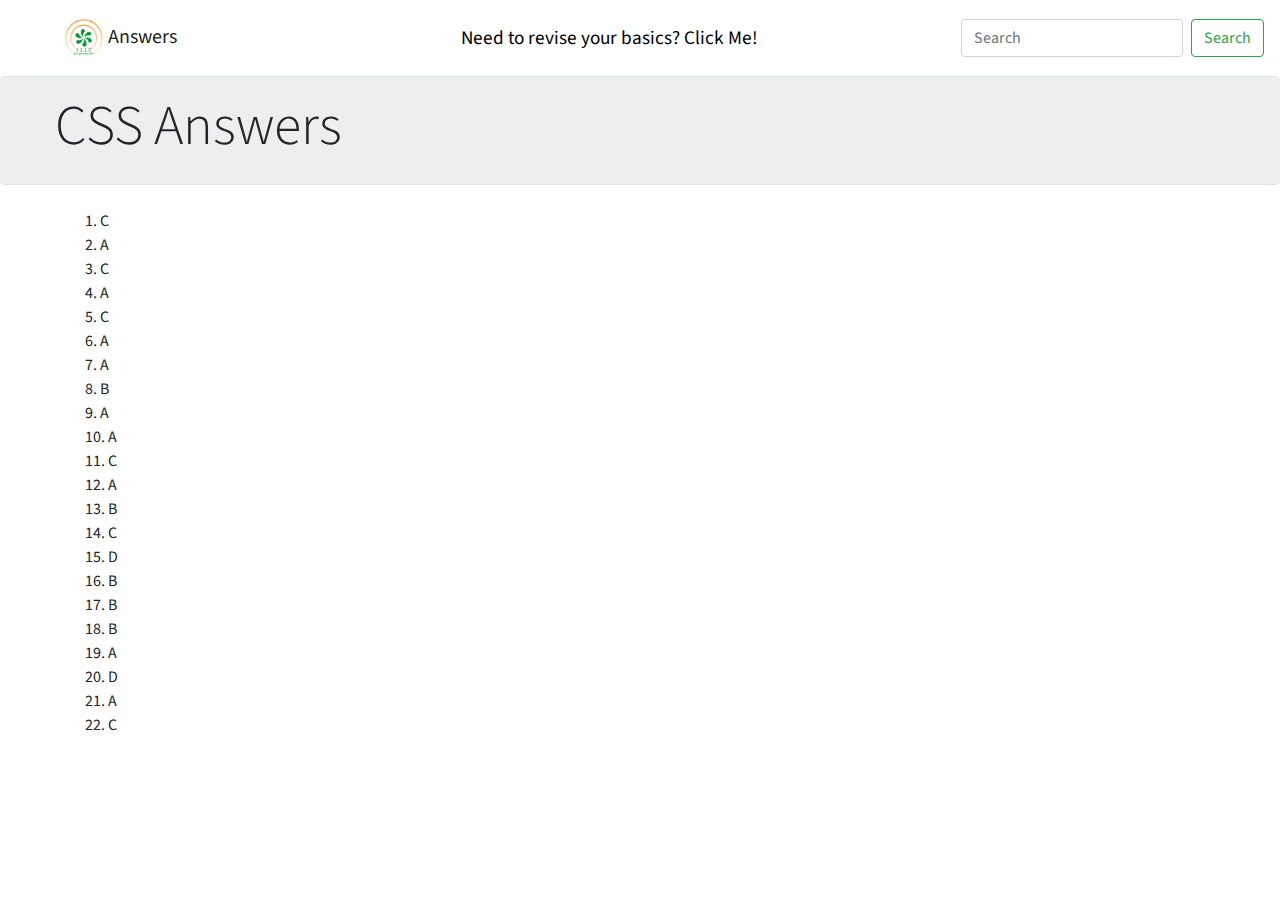
==== answers.html @ 7e9dea78 "added answers to quiz" ====
<!doctype html>
<html lang="en">

<head>
  <title>Exercise</title>
  <!-- Required meta tags -->
  <meta charset="utf-8">
  <meta name="viewport" content="width=device-width, initial-scale=1, shrink-to-fit=no">

  <!-- Bootstrap CSS -->
  <link rel="stylesheet" href="https://stackpath.bootstrapcdn.com/bootstrap/4.3.1/css/bootstrap.min.css"
    integrity="sha384-ggOyR0iXCbMQv3Xipma34MD+dH/1fQ784/j6cY/iJTQUOhcWr7x9JvoRxT2MZw1T" crossorigin="anonymous">
  <!-- GOOGLE FONTS -->
  <link href="https://fonts.googleapis.com/css2?family=Source+Sans+Pro:wght@400;600&display=swap" rel="stylesheet">
  <!-- Font Awesome -->
  <link rel="stylesheet" href="https://stackpath.bootstrapcdn.com/font-awesome/4.7.0/css/font-awesome.min.css">
  <!-- Custom CSS -->
  <link rel="stylesheet" href="style.css">
</head>

<body>

  <!-- NavBar  -->
  <ul class="navbar navbar-light bg-white mb-0 " id="navId">
    <li class="navbar-brand px-5 ">
      <a href="#" class="navbar-brand"><img src="download.png" alt="iiitbbsr" width="40px"> Answers</a>
    </li>
    <ul class="navbar-nav">
      <li class="nav-item">
        <a class="test" href="index.html">Need to revise your basics? Click Me!</a>
      </li>
    </ul>
    <form class="form-inline my-2 my-lg-0">
      <input class="form-control mr-sm-2" type="search" placeholder="Search" aria-label="Search">
      <button class="btn btn-outline-success my-2 my-sm-0" type="submit">Search</button>
    </form>
  </ul>
  <div class="jumbotron p-3 mb-0 custom-jumbotron">
    <div class="container mx-4">
      <h1 class="display-4">CSS Answers</h1>
    </div>
  </div>
  <div class="container container-test mt-4">
     <p>
        1. C<br>
        2. A<br>
        3. C<br>
        4. A<br>
        5. C<br>
        6. A<br>
        7. A<br>
        8. B<br>
        9. A<br>
        10. A<br>
        11. C<br>
        12. A<br>
        13. B<br>
        14. C<br>
        15. D<br>
        16. B<br>
        17. B<br>
        18. B<br>
        19. A<br>
        20. D<br>
        21. A<br>
        22. C<br>
      </p>
  </div>




  <!-- Optional JavaScript -->
  <!-- jQuery first, then Popper.js, then Bootstrap JS -->
  <script src="https://code.jquery.com/jquery-3.3.1.slim.min.js"
    integrity="sha384-q8i/X+965DzO0rT7abK41JStQIAqVgRVzpbzo5smXKp4YfRvH+8abtTE1Pi6jizo"
    crossorigin="anonymous"></script>
  <script src="https://cdnjs.cloudflare.com/ajax/libs/popper.js/1.14.7/umd/popper.min.js"
    integrity="sha384-UO2eT0CpHqdSJQ6hJty5KVphtPhzWj9WO1clHTMGa3JDZwrnQq4sF86dIHNDz0W1"
    crossorigin="anonymous"></script>
  <script src="https://stackpath.bootstrapcdn.com/bootstrap/4.3.1/js/bootstrap.min.js"
    integrity="sha384-JjSmVgyd0p3pXB1rRibZUAYoIIy6OrQ6VrjIEaFf/nJGzIxFDsf4x0xIM+B07jRM"
    crossorigin="anonymous"></script>
</body>

</html>
---- style.css ----
body {
  font-family: 'Source Sans Pro', sans-serif;
}

h2 h3 h4{
  font-weight: 600;
}

.heading {
  font-size: 2.5rem;
}

.subheading {
  font-size: 1.75rem;
}

.custom-footer {
  background-color: #eee;
  border-bottom: solid 1px #dce3e5;
  border-top: solid 1px #dce3e5;
}
.custom-jumbotron {
  background-color: #eee;
  border-bottom: solid 1px #dce3e5;
  border-top: solid 1px #dce3e5;
}
.learn-html  {
  background-color: #ffe8d4;
  text-align: center;
}
.test {
  font-size: 1.2rem;
  text-decoration: none;
  color: black;
}
.test:hover {
  text-decoration: none;
  color: green;
}
.learn-html a {
  color: #333333;
  text-decoration: none;
}
.learn-html a:hover {
  color: blueviolet;
  text-decoration: none;
}
.ans {
	color: blueviolet;
	text-decoration: none;
}
pre {
  background: #f4f4f4;
  border: 1px solid #ddd;
  border-left: 3px solid #3d7e9a;
  color: #666;
  page-break-inside: avoid;
  font-family: monospace;
  font-size: 15px;
  line-height: 1.6;
  margin-bottom: 1.6em;
  max-width: 100%;
  overflow: auto;
  padding: 1em 1.5em;
  display: block;
  word-wrap: break-word;
}
.heading h3{
  font-size: 4rem;
}

.sidenav {
  height: 525px;
  width: 14%;
  position: absolute;
  z-index: 1;
  top: auto;
  left: 0;
  right: 0;
  /* display: block; */
  /* overflow: hidden; */
  background: #eee;
  overflow-x: hidden;
  padding: 8px 0px;
}

.sidenav a {
  padding: 6px 8px 6px 16px;
  text-decoration: none;
  font-size: 20px;
  color: #2196F3;
  display: block;
}

.sidenav a:hover {
  color: #064579;
}

.sidenav h3 {
  padding: 6px 8px 6px 16px;
  color: #064579;
}

p.option {
  padding-left: 20px;
}
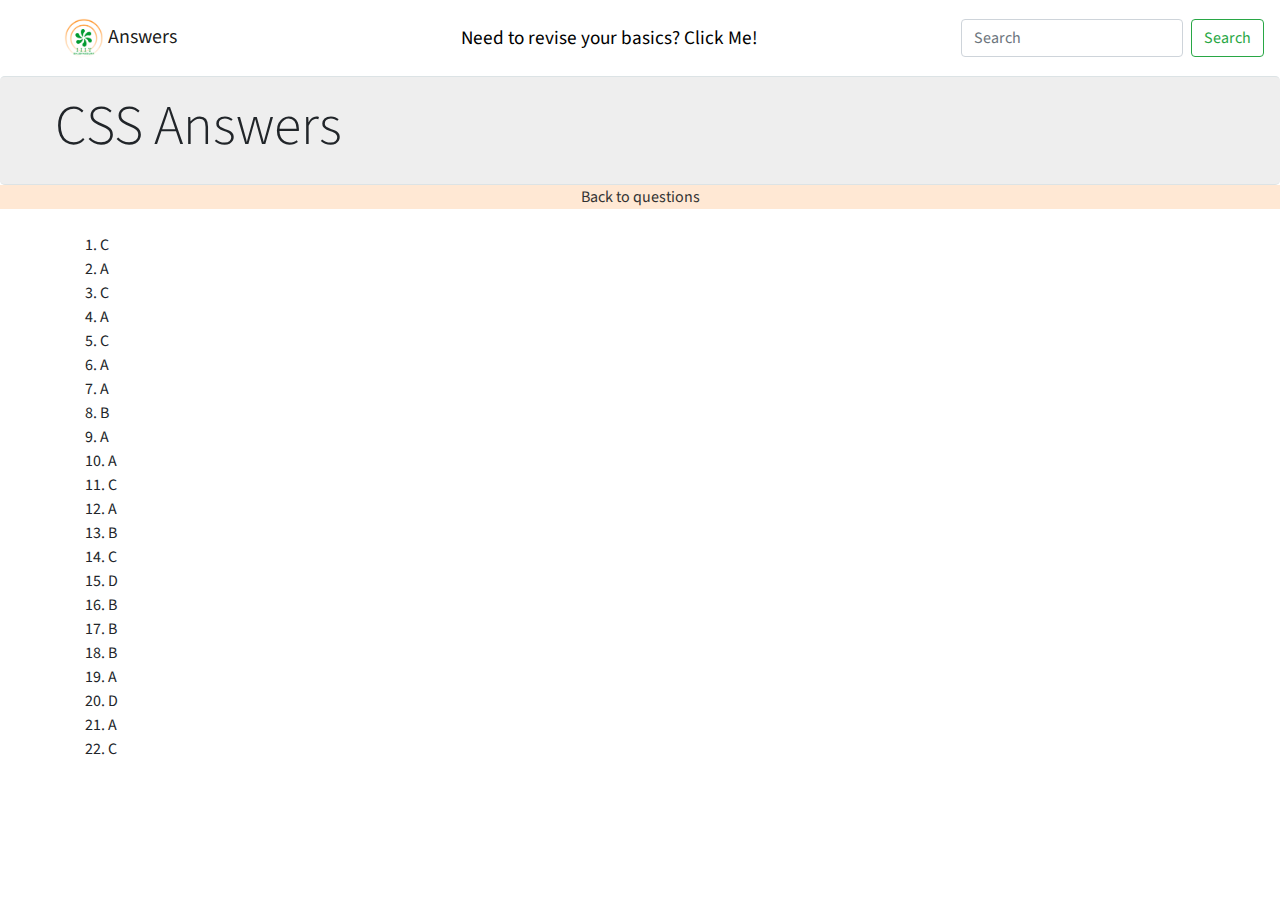
==== commit 640e978f: "added quiz link in answers" ====
--- a/answers.html
+++ b/answers.html
@@ -40,6 +40,11 @@
       <h1 class="display-4">CSS Answers</h1>
     </div>
   </div>
+
+  <div class="learn-html container-fluid">
+    <a href="test.html" class="learn-html">Back to questions</a>
+  </div>
+
   <div class="container container-test mt-4">
      <p>
         1. C<br>
